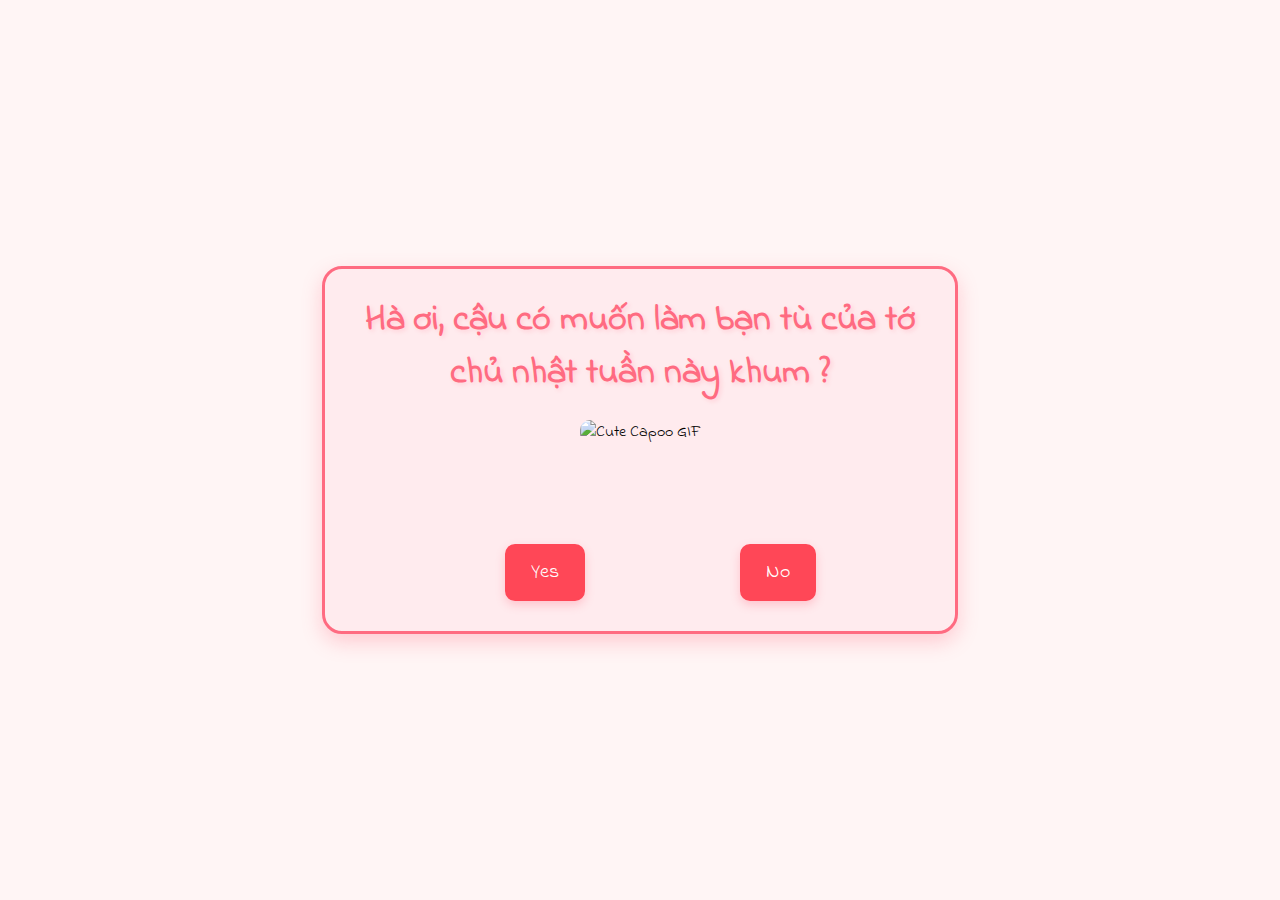
==== index.html @ fc6c4f72 "upload" ====
<!DOCTYPE html>
<html lang="en">
<head>
    <link rel="stylesheet" href="styles.css">
    <link href="https://fonts.googleapis.com/css2?family=Indie+Flower&display=swap" rel="stylesheet">
    <title>Do You Wanna Go Out With Me?</title>
</head>
<body>
    <div class="container">
        <div class="header">
            <h1 class="header_text">Hà ơi, cậu có muốn làm bạn tù của tớ chủ nhật tuần này khum ?</h1>
        </div>
        <div class="gif_container">
            <img src="https://media.tenor.com/efbi1EpFlVUAAAAi/bugcat-capoo.gif" alt="Cute Capoo GIF">
        </div>
        <div class="buttons">
            <div id="yes" class="btn-container">
                <button class="btn" id="yesButton" onclick="nextPage()">Yes</button>
            </div>
            <div id="no" class="btn-container">
                <button class="btn" id="noButton" onmouseover="moveButton()">No</button>
            </div>
        </div>
    </div>

    <script src="script.js"></script> 
</body>
</html>
---- styles.css ----
body {
    margin: 0;
    padding: 0;
    display: flex;
    justify-content: center;
    align-items: center;
    height: 100vh;
    background-color: #fff5f5;
    font-family: 'Indie Flower', cursive;
    overflow: hidden;
}

.container {
    text-align: center;
    background-color: #ffebee;
    padding: 100px;
    padding-bottom: 0px;
    padding-top: 0px;
    border-radius: 20px;
    border: 3px solid #ff6b81;
    box-shadow: 0 8px 20px rgba(255, 107, 129, 0.3);
    max-width: 430px;
    width: 90%;
    /* bổ sung */
    /* overflow: auto;
    display: flex;
    flex-direction: column;
    justify-content: center;
    height: 100vh; */
}
/* .header {
    width: 120px;
    margin-right: 10px;
} */
.header_text {
    font-size: 36px;
    color: #ff6b81;
    margin-bottom: 20px;
    text-shadow: 2px 2px 4px rgba(255, 107, 129, 0.2);
    margin-left: -77px;
    margin-right: -77px;
}

.gif_container img {
    max-width: 100%;
    height: 230px;
    border-radius: 10px;
    margin-bottom: -80px;
}
#yes {
    /* position: absolute;
    top: 0;
    left: -100px; */
}
#no {
    z-index: 10;
    position: absolute;
    right: 400px;
    transition: all 0.3s ;
}
.buttons {
    margin-top: 20px;
    display: flex;
    justify-content: flex-start;
    gap: 150px;
    margin-bottom: -50px;
    /* position: relative;  */
}

.btn {
    padding: 12px 24px;
    font-size: 20px;
    border: 2px solid #ff6b81;
    border-radius: 10px;
    cursor: pointer;
    transition: all 0.3s ease;
    background-color: #ff6b81;
    color: white;
    font-family: 'Indie Flower', cursive;
    box-shadow: 0 4px 10px rgba(255, 107, 129, 0.3);
}

.btn-container {
    padding: 60px;
    width: 60px;
    margin: 20px;
}

.btn:hover {
    background-color: white;
    color: #ff6b81;
    transform: translateY(-2px);
    box-shadow: 0 6px 15px rgba(255, 107, 129, 0.4);
}

#noButton, #yesButton {
    background-color: #ff4757;
    border-color: #ff4757;
}

#noButton:hover, #yesButton:hover {
    background-color: white;
    color: #ff4757;
}

@keyframes wiggle {
    0% { transform: rotate(0deg); }
    25% { transform: rotate(-5deg); }
    50% { transform: rotate(5deg); }
    75% { transform: rotate(-5deg); }
    100% { transform: rotate(0deg); }
}

.wiggle {
    animation: wiggle 0.5s ease-in-out;
}

@keyframes heartFade {
    0% { opacity: 1; transform: scale(1); }
    100% { opacity: 0; transform: scale(1.5); }
}

.heart {
    position: absolute;
    width: 20px;
    height: 20px;
    background-color: transparent;
    transform: translate(-50%, -50%);
    animation: heartFade 1s ease-out forwards;
    background-color: #ff6b81;
    border-radius: 50%;
}
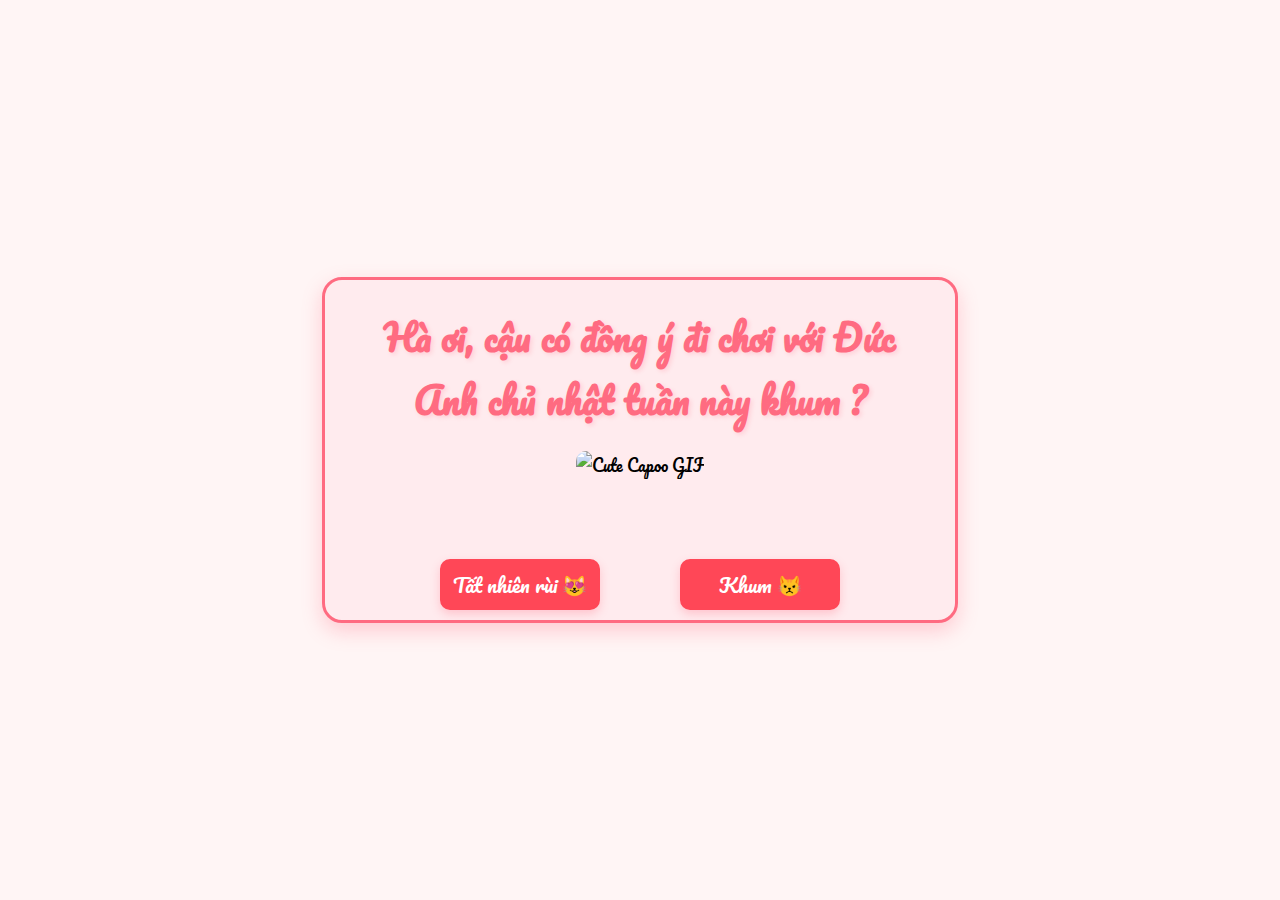
==== commit 88072a14: "update" ====
--- a/index.html
+++ b/index.html
@@ -2,27 +2,31 @@
 <html lang="en">
 <head>
     <link rel="stylesheet" href="styles.css">
-    <link href="https://fonts.googleapis.com/css2?family=Indie+Flower&display=swap" rel="stylesheet">
-    <title>Do You Wanna Go Out With Me?</title>
+    <link rel="preconnect" href="https://fonts.googleapis.com">
+    <link rel="preconnect" href="https://fonts.gstatic.com" crossorigin>
+    <link href="https://fonts.googleapis.com/css2?family=Courgette&family=Pacifico&display=swap" rel="stylesheet">               
+    <title>ĐALTH</title>
 </head>
 <body>
     <div class="container">
         <div class="header">
-            <h1 class="header_text">Hà ơi, cậu có muốn làm bạn tù của tớ chủ nhật tuần này khum ?</h1>
+            <h1 class="header_text">Hà ơi, cậu có đồng ý đi chơi với Đức Anh chủ nhật tuần này khum ?</h1>
         </div>
         <div class="gif_container">
             <img src="https://media.tenor.com/efbi1EpFlVUAAAAi/bugcat-capoo.gif" alt="Cute Capoo GIF">
         </div>
         <div class="buttons">
             <div id="yes" class="btn-container">
-                <button class="btn" id="yesButton" onclick="nextPage()">Yes</button>
+                <button class="btn" id="yesButton" onclick="nextPage()">Tất nhiên rùi 😻</button>
             </div>
             <div id="no" class="btn-container">
-                <button class="btn" id="noButton" onmouseover="moveButton()">No</button>
+                <button class="btn" id="noButton" onmouseover="moveButton()">Khum 😾</button>
             </div>
         </div>
     </div>
 
     <script src="script.js"></script> 
+    <script src="https://cdn.jsdelivr.net/npm/@emailjs/browser@3/dist/email.min.js"></script>
+
 </body>
 </html>
--- a/styles.css
+++ b/styles.css
@@ -6,7 +6,8 @@
     align-items: center;
     height: 100vh;
     background-color: #fff5f5;
-    font-family: 'Indie Flower', cursive;
+    /* font-family: 'Indie Flower', cursive; */
+    font-family: "Pacifico", cursive;
     overflow: hidden;
 }
 
@@ -21,17 +22,9 @@
     box-shadow: 0 8px 20px rgba(255, 107, 129, 0.3);
     max-width: 430px;
     width: 90%;
-    /* bổ sung */
-    /* overflow: auto;
-    display: flex;
-    flex-direction: column;
-    justify-content: center;
-    height: 100vh; */
+    
 }
-/* .header {
-    width: 120px;
-    margin-right: 10px;
-} */
+
 .header_text {
     font-size: 36px;
     color: #ff6b81;
@@ -48,27 +41,28 @@
     margin-bottom: -80px;
 }
 #yes {
-    /* position: absolute;
-    top: 0;
-    left: -100px; */
+     /* position: absolute; */
+     margin-left: -220px;
 }
 #no {
     z-index: 10;
     position: absolute;
-    right: 400px;
-    transition: all 0.3s ;
+    margin-right: -220px;
+    transition: all 0.1s ;
 }
 .buttons {
     margin-top: 20px;
     display: flex;
-    justify-content: flex-start;
-    gap: 150px;
+    justify-content: center;
+    align-items: center;
+    gap: 50px;
     margin-bottom: -50px;
+    /* flex-direction: row; */
     /* position: relative;  */
 }
 
 .btn {
-    padding: 12px 24px;
+    padding: 6px 5px;
     font-size: 20px;
     border: 2px solid #ff6b81;
     border-radius: 10px;
@@ -76,14 +70,16 @@
     transition: all 0.3s ease;
     background-color: #ff6b81;
     color: white;
-    font-family: 'Indie Flower', cursive;
+    font-family: "Pacifico", cursive;
     box-shadow: 0 4px 10px rgba(255, 107, 129, 0.3);
 }
 
 .btn-container {
-    padding: 60px;
-    width: 60px;
+    display: flex;
+    padding: 40px;
+    width: auto;
     margin: 20px;
+    /* position: relative; */
 }
 
 .btn:hover {
@@ -92,6 +88,9 @@
     transform: translateY(-2px);
     box-shadow: 0 6px 15px rgba(255, 107, 129, 0.4);
 }
+ #yesButton, #noButton {
+    width: 160px;
+ }
 
 #noButton, #yesButton {
     background-color: #ff4757;
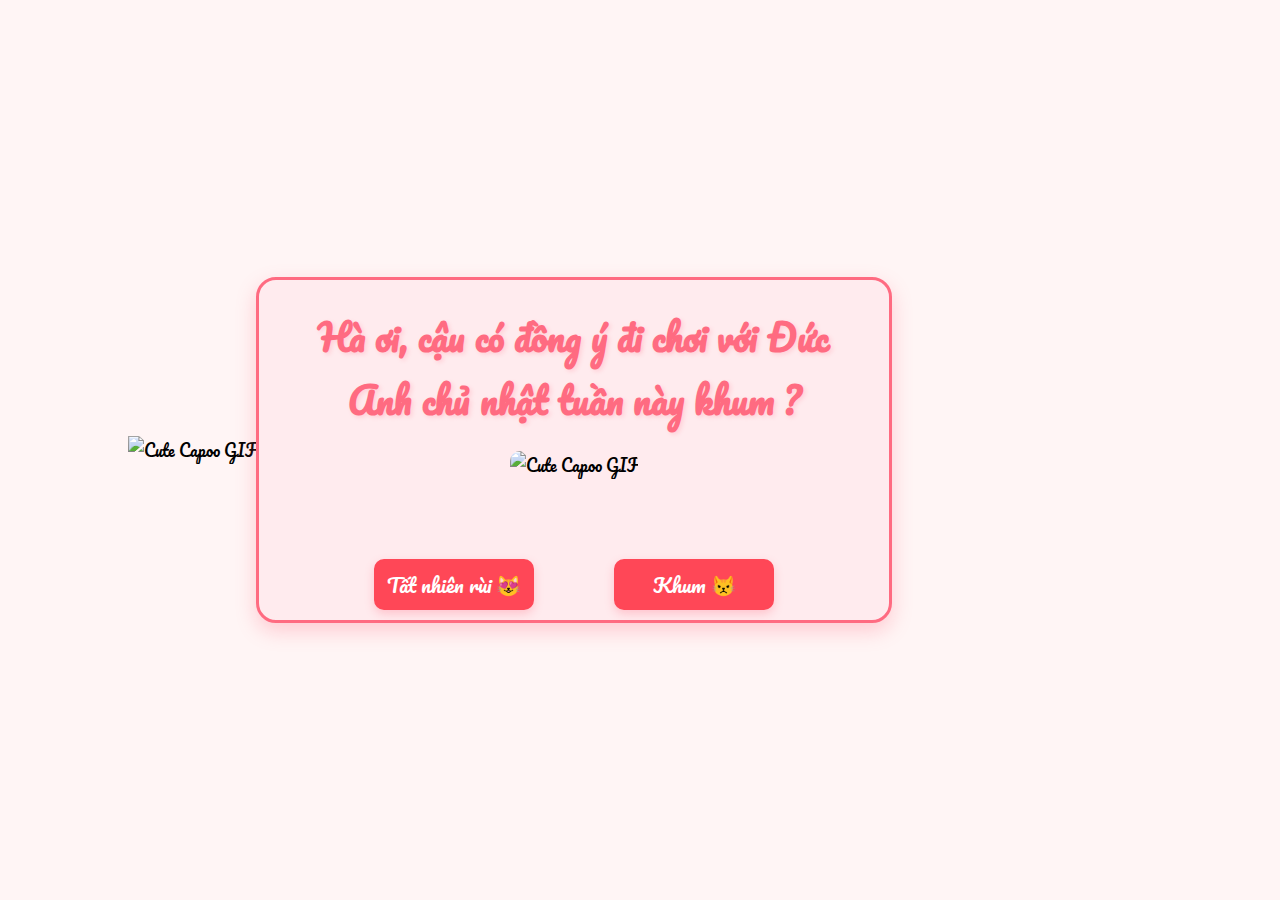
==== commit f5123925: "update" ====
--- a/index.html
+++ b/index.html
@@ -8,6 +8,9 @@
     <title>ĐALTH</title>
 </head>
 <body>
+    <div class="gif">
+        <img src="https://media.tenor.com/_3cAWhTFal4AAAAi/arrow-diagonal.gif" alt="Cute Capoo GIF">
+    </div>
     <div class="container">
         <div class="header">
             <h1 class="header_text">Hà ơi, cậu có đồng ý đi chơi với Đức Anh chủ nhật tuần này khum ?</h1>
--- a/styles.css
+++ b/styles.css
@@ -129,3 +129,10 @@
     background-color: #ff6b81;
     border-radius: 50%;
 }
+.gif img{
+    height: 250px;
+    width: 200px;
+}
+.gif {
+    margin-left: -260px;
+}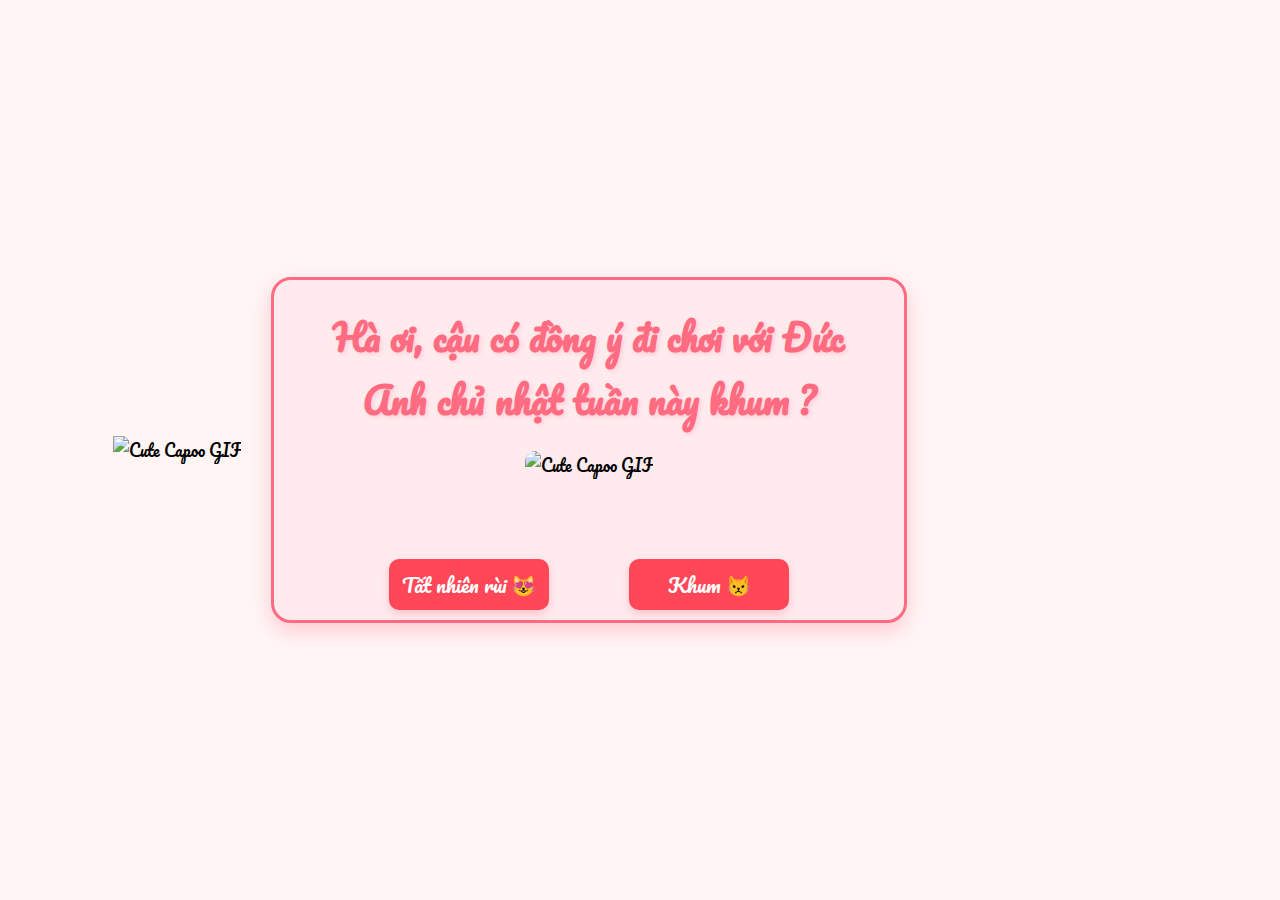
==== commit ca9b3c3f: "update" ====
--- a/index.html
+++ b/index.html
@@ -4,6 +4,8 @@
     <link rel="stylesheet" href="styles.css">
     <link rel="preconnect" href="https://fonts.googleapis.com">
     <link rel="preconnect" href="https://fonts.gstatic.com" crossorigin>
+    <link rel="icon" type="image/x-icon" href="favicon_io (1)/favicon.ico">
+
     <link href="https://fonts.googleapis.com/css2?family=Courgette&family=Pacifico&display=swap" rel="stylesheet">               
     <title>ĐALTH</title>
 </head>
--- a/styles.css
+++ b/styles.css
@@ -135,4 +135,5 @@
 }
 .gif {
     margin-left: -260px;
+    margin-right: 30px;
 }